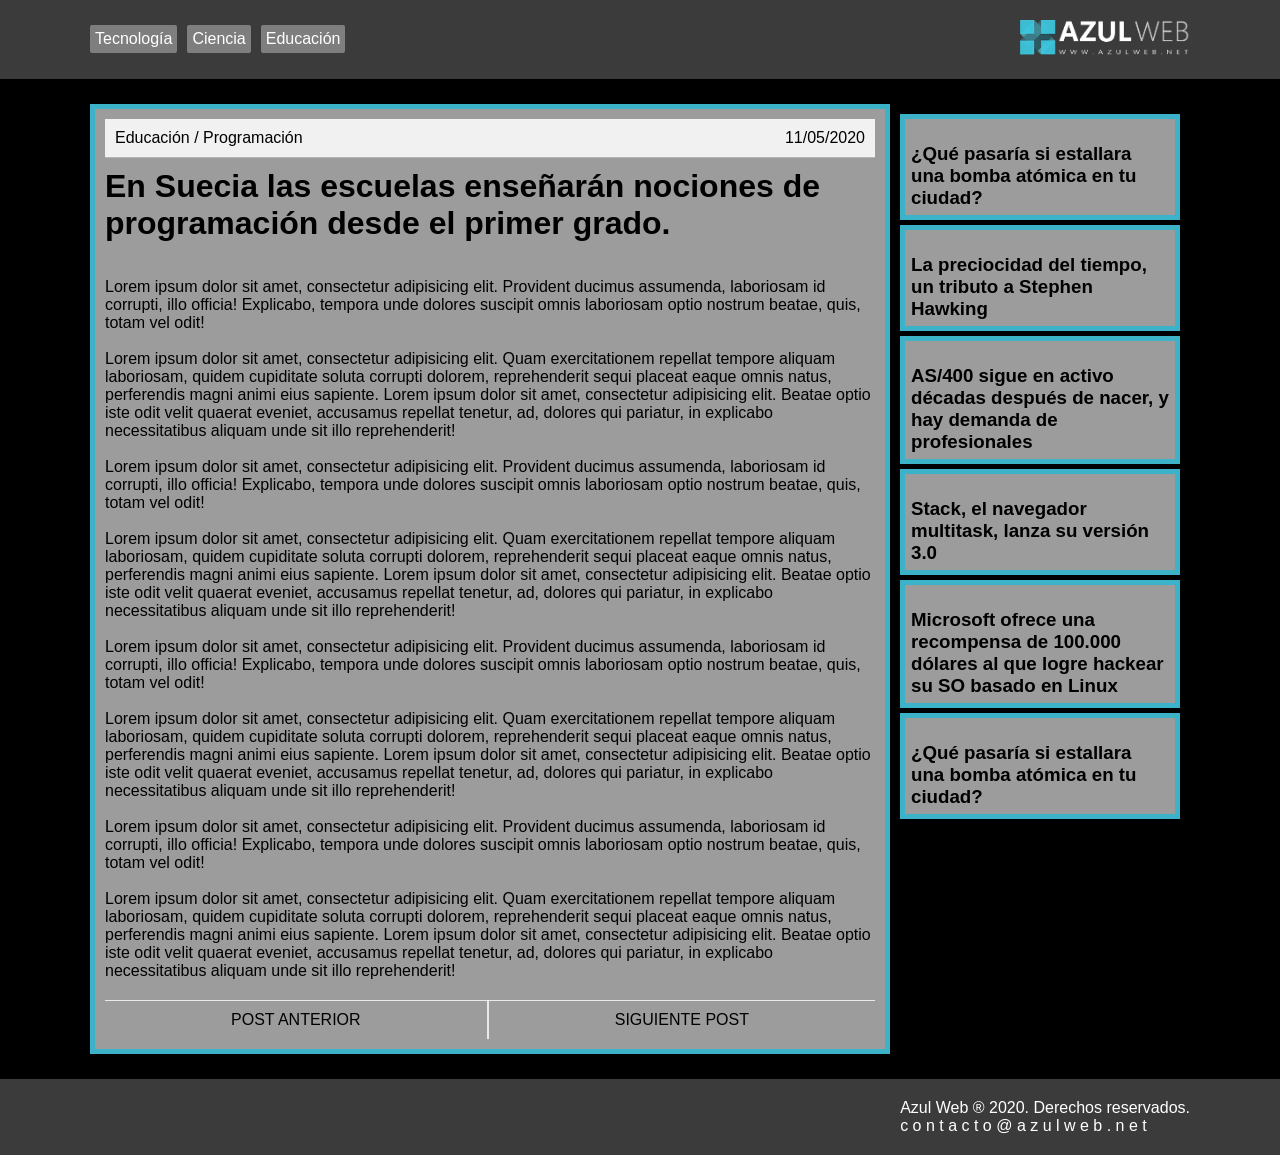
==== proyecto2/index.html @ 2362de9a "Subiendo la versiion-1.0 de mi portafolio" ====
<!DOCTYPE html>
<html lang="es">
<head>
	<meta charset="utf-8">
	<meta http-equiv="X-UA-Compatible" content="IE=edge">
	<title>En Suecia las escuelas enseñarán nociones de programación desde el primer grado - Azul Web</title>
	<link rel="stylesheet" href="css/style.css">
	<meta name="viewport" content="width=device-width, initial-scale=1">
</head>
<body>
	<section id="navegador">
		<nav>
			<ul>
				<li>Tecnología</li>
				<li>Ciencia</li>
				<li>Educación</li>
				<div class="enviar-derecha logo">
					<img style="width: 170px;" src="img/logo.png" alt="">
				</div>
			</ul>
		</nav>
	</section>
	<section id="contenedor">
		<section id="contenedorInterno">
			<section class="categoria">
				<p>Educación / Programación</p>
				<p class="enviar-derecha">11/05/2020</p>
			</section>
			<article>
				<h1>En Suecia las escuelas enseñarán nociones de programación desde el primer grado.</h1><br>
				<img width="100%" style="margin-bottom: 10px;" src="IMG/portada.png" alt="">
				<p>Lorem ipsum dolor sit amet, consectetur adipisicing elit. Provident ducimus assumenda, laboriosam id corrupti, illo officia! Explicabo, tempora unde dolores suscipit omnis laboriosam optio nostrum beatae, quis, totam vel odit!</p><br>
				<p>Lorem ipsum dolor sit amet, consectetur adipisicing elit. Quam exercitationem repellat tempore aliquam laboriosam, quidem cupiditate soluta corrupti dolorem, reprehenderit sequi placeat eaque omnis natus, perferendis magni animi eius sapiente. Lorem ipsum dolor sit amet, consectetur adipisicing elit. Beatae optio iste odit velit quaerat eveniet, accusamus repellat tenetur, ad, dolores qui pariatur, in explicabo necessitatibus aliquam unde sit illo reprehenderit!</p><br>
				<p>Lorem ipsum dolor sit amet, consectetur adipisicing elit. Provident ducimus assumenda, laboriosam id corrupti, illo officia! Explicabo, tempora unde dolores suscipit omnis laboriosam optio nostrum beatae, quis, totam vel odit!</p><br>
				<img style="float: left; margin-right: 10px;" width="220px;" src="https://innova-t.com.ec/wp-content/uploads/2018/03/SUECIA-PORTADA.png" alt="">
				<p>Lorem ipsum dolor sit amet, consectetur adipisicing elit. Quam exercitationem repellat tempore aliquam laboriosam, quidem cupiditate soluta corrupti dolorem, reprehenderit sequi placeat eaque omnis natus, perferendis magni animi eius sapiente. Lorem ipsum dolor sit amet, consectetur adipisicing elit. Beatae optio iste odit velit quaerat eveniet, accusamus repellat tenetur, ad, dolores qui pariatur, in explicabo necessitatibus aliquam unde sit illo reprehenderit!</p><br>
				<p>Lorem ipsum dolor sit amet, consectetur adipisicing elit. Provident ducimus assumenda, laboriosam id corrupti, illo officia! Explicabo, tempora unde dolores suscipit omnis laboriosam optio nostrum beatae, quis, totam vel odit!</p><br>
				<p>Lorem ipsum dolor sit amet, consectetur adipisicing elit. Quam exercitationem repellat tempore aliquam laboriosam, quidem cupiditate soluta corrupti dolorem, reprehenderit sequi placeat eaque omnis natus, perferendis magni animi eius sapiente. Lorem ipsum dolor sit amet, consectetur adipisicing elit. Beatae optio iste odit velit quaerat eveniet, accusamus repellat tenetur, ad, dolores qui pariatur, in explicabo necessitatibus aliquam unde sit illo reprehenderit!</p><br>
				<p>Lorem ipsum dolor sit amet, consectetur adipisicing elit. Provident ducimus assumenda, laboriosam id corrupti, illo officia! Explicabo, tempora unde dolores suscipit omnis laboriosam optio nostrum beatae, quis, totam vel odit!</p><br>
				<p>Lorem ipsum dolor sit amet, consectetur adipisicing elit. Quam exercitationem repellat tempore aliquam laboriosam, quidem cupiditate soluta corrupti dolorem, reprehenderit sequi placeat eaque omnis natus, perferendis magni animi eius sapiente. Lorem ipsum dolor sit amet, consectetur adipisicing elit. Beatae optio iste odit velit quaerat eveniet, accusamus repellat tenetur, ad, dolores qui pariatur, in explicabo necessitatibus aliquam unde sit illo reprehenderit!</p>
			</article>
			<div class="navPost">
				<div style="border-right: solid 1px #E9E9E9;">
					<p>POST ANTERIOR</p>
				</div>
				<div style="border-left: solid 1px #E9E9E9;">
					<p>SIGUIENTE POST</p>
				</div>
			</div>
		</section>
		<aside>
			<div class="articuloRelacionado">
				<img width="100%;" src="IMG/r1.jpg" alt="">
				<h3>¿Qué pasaría si estallara una bomba atómica en tu ciudad?</h3>
			</div>
			<div class="articuloRelacionado">
				<img width="100%;" src="IMG/r2.png" alt="">
				<h3>La preciocidad del tiempo, un tributo a Stephen Hawking</h3>
			</div>
			<div class="articuloRelacionado">
				<img width="100%;" src="IMG/r3.jpg" alt="">
				<h3>AS/400 sigue en activo décadas después de nacer, y hay demanda de profesionales</h3>
			</div>
			<div class="articuloRelacionado">
				<img width="100%;" src="IMG/r4.jpg" alt="">
				<h3>Stack, el navegador multitask, lanza su versión 3.0</h3>
			</div>
			<div class="articuloRelacionado">
				<img width="100%;" src="IMG/r5.jpg" alt="">
				<h3>Microsoft ofrece una recompensa de 100.000 dólares al que logre hackear su SO basado en Linux</h3>
			</div>
			<div class="articuloRelacionado">
				<img width="100%;" src="IMG/r6.png" alt="">
				<h3>¿Qué pasaría si estallara una bomba atómica en tu ciudad?</h3>
			</div>
		</aside>
	</section>
	<section id="footer">
		<footer>
			<section class="logo">
				<img width="200px;" src="IMG/logo-gris.png" alt="">
			</section>
			<section class="contacto">
				<p>Azul Web ® 2020. Derechos reservados.</p>
				<p>c o n t a c t o @ a z u l w e b . n e t</p>
			</section>
		</footer>
	</section>
</body>
</html>
---- proyecto2/css/style.css ----
*{
	margin: 0px;
	padding: 0px;
	font-family: arial;
	box-sizing: border-box;
}

body {
	background: #000000;
}

h1{
	font-size: 2rem;
}
.enviar-derecha {
	margin-left: auto;
}

#navegador{
	background-color: #3B3B3B;
	color: #ffffff;
	padding-top: 20px;
	padding-bottom: 20px;
}

nav {
	max-width: 1100px;
	margin: auto;
}

nav ul {
	display: flex;
	align-items: center;
}

nav li {
	background-color: #7e7e7e;
	padding: 5px;
	height: 28px;
	list-style: none;
	margin-right: 10px;
	border-radius: 2px;
}

nav li:hover {
	background-color: #C9C9C9;
	cursor: pointer;

}

#contenedor {
	background: #9c9c9c;
	color: #000000;
	max-width: 1100px;
	margin: auto;
	margin-top: 25px;
	margin-bottom: 25px;
	display: flex;
	animation: Contenedor 30s infinite;
}

@keyframes Contenedor{
    14.9% {background-color: #9e9e9e;} 
   29.8% {background-color: rgb(185, 185, 185);} 
   44.7% {background-color: rgb(207, 207, 207);} 
   59.6% {background-color: rgb(255, 255, 255);} 
   74.5% {background-color: rgb(207, 207, 207);}
   89.4% {background-color: rgb(185, 185, 185);}
   100% {background-color: #9e9e9e;}
}

#contenedorInterno{
	flex-grow: 1;
	padding: 10px;
	border: #3cb2c8 solid 5px;
	animation: borde 30s infinite;
}

@keyframes borde{
    0% {border:5px solid rgb(255, 0, 55);} /*Amarillo*/
   25% {border:5px solid rgb(255, 0, 85);} /*Naranja*/
   50% {border:5px solid rgb(95, 2, 245);} /*Negro*/
   75% {border:5px solid rgb(0, 255, 149);} /*Otra vez naranja*/
  100% {border:5px solid rgb(0, 247, 255);} /*Otra vez amarillo*/
}


#contenedor aside {
	width: 300px;
	background: #000000;
	padding: 10px;
}

.categoria{
	display: flex;
	background: #f1f1f1;
	padding: 10px;
	margin-bottom: 10px;
	border-bottom: 1.5px solid #B5B5B5; 
}

.articuloRelacionado {
	width: 280px;
	background: #9c9c9c;
	color: black;
	margin: auto;
	margin-bottom: 5px;
	padding: 6px;
	transition: all .2s;
	animation-name: Contenedor, borde;
	animation-duration: 30s;
    animation-iteration-count: infinite;
	border: #3cb2c8 solid 5px;
}


.articuloRelacionado:hover{
	transform: scale(1.04);
	box-shadow: 0px 0px 5px 0px #777;
}

.navPost{
	display: flex;
	text-align: center;
	margin-top:20px; 
	border-top: 1px solid #E9E9E9;
}

.navPost div{
	flex-grow: 1;
	padding: 10px;
}

#footer {
	background-color: #3B3B3B;
	color: #ffffff;
}

footer {
	display: flex;
	max-width: 1100px;
	padding-top: 20px;
	padding-bottom: 20px;
	margin: auto;
	justify-content: space-between;
}

/*IPAD*/
@media (max-width: 768px){
	#contenedor {
		flex-direction: column;
		margin-bottom: 0px;
	}
	#contenedor aside {
	    width: 100%;
	    padding: 10px;
	    display: flex;
	    flex-wrap: wrap;
	    align-items: flex-start;
	    background: #3cb2c8;
	}
	.articuloRelacionado {
	    width: 47%;
	}
	nav, footer {
    	max-width: 95%;
    }
    nav li.menu {
	    padding-bottom: 25px;
	}
}
/*IPAD*/

/*MOBIL*/
@media (max-width: 380px){
	ul {
	    max-width: 95%;
	    flex-wrap: wrap-reverse;
	}
	.logo {
	    margin: auto;
	    margin-bottom: 10px;
	}
	nav li {
	    margin-left: 24px;
	}
	footer {
	    padding-bottom: 0px;
	    flex-direction: column;
	    text-align: center;
	    background: #414141;
		padding-bottom: 10px;
	}

	.articuloRelacionado {
	    width: 100%;
	}
	
}
/*MOBIL*/
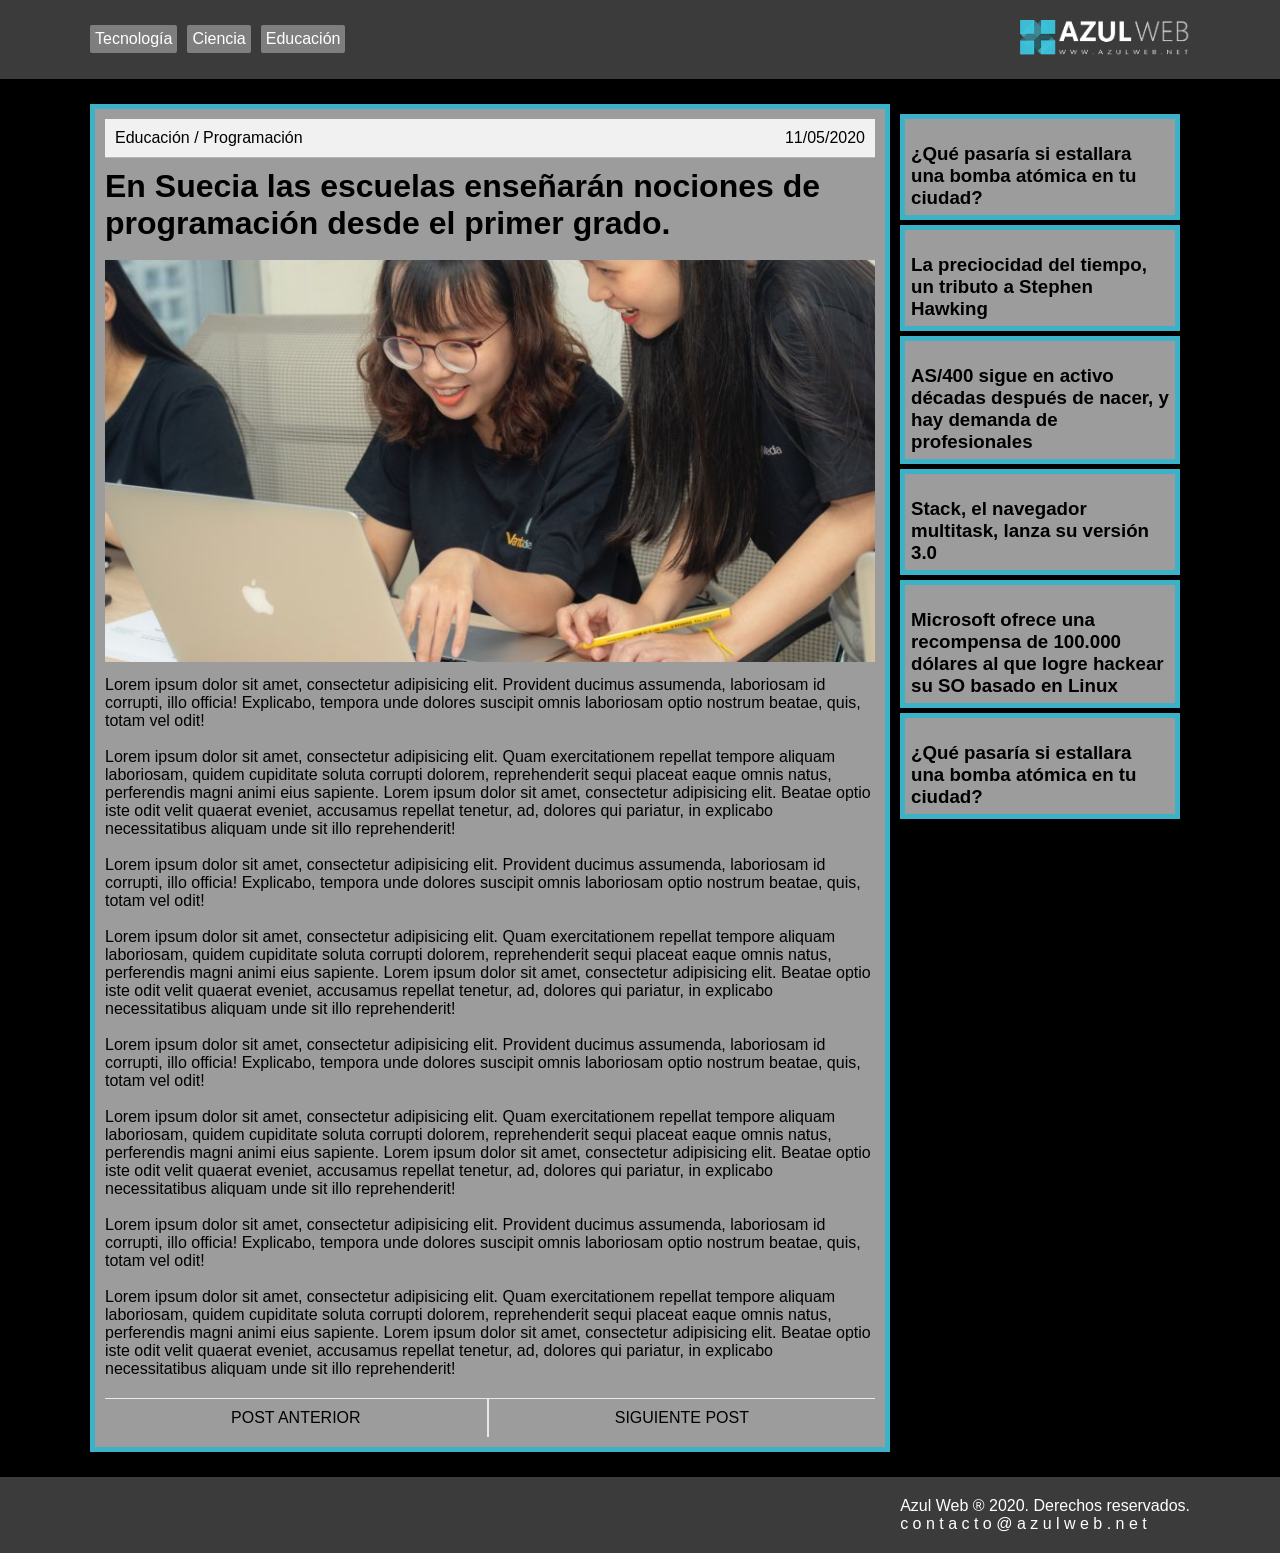
==== commit 8c9efdd6: "Actualizacion Portfolio v1.0" ====
--- a/proyecto2/index.html
+++ b/proyecto2/index.html
@@ -15,7 +15,7 @@
 				<li>Ciencia</li>
 				<li>Educación</li>
 				<div class="enviar-derecha logo">
-					<img style="width: 170px;" src="img/logo.png" alt="">
+					<img style="width: 170px;" src="/proyecto2/img/logo.png" alt="">
 				</div>
 			</ul>
 		</nav>
@@ -28,7 +28,7 @@
 			</section>
 			<article>
 				<h1>En Suecia las escuelas enseñarán nociones de programación desde el primer grado.</h1><br>
-				<img width="100%" style="margin-bottom: 10px;" src="IMG/portada.png" alt="">
+				<img width="100%" style="margin-bottom: 10px;" src="img/portada.png" alt="">
 				<p>Lorem ipsum dolor sit amet, consectetur adipisicing elit. Provident ducimus assumenda, laboriosam id corrupti, illo officia! Explicabo, tempora unde dolores suscipit omnis laboriosam optio nostrum beatae, quis, totam vel odit!</p><br>
 				<p>Lorem ipsum dolor sit amet, consectetur adipisicing elit. Quam exercitationem repellat tempore aliquam laboriosam, quidem cupiditate soluta corrupti dolorem, reprehenderit sequi placeat eaque omnis natus, perferendis magni animi eius sapiente. Lorem ipsum dolor sit amet, consectetur adipisicing elit. Beatae optio iste odit velit quaerat eveniet, accusamus repellat tenetur, ad, dolores qui pariatur, in explicabo necessitatibus aliquam unde sit illo reprehenderit!</p><br>
 				<p>Lorem ipsum dolor sit amet, consectetur adipisicing elit. Provident ducimus assumenda, laboriosam id corrupti, illo officia! Explicabo, tempora unde dolores suscipit omnis laboriosam optio nostrum beatae, quis, totam vel odit!</p><br>
